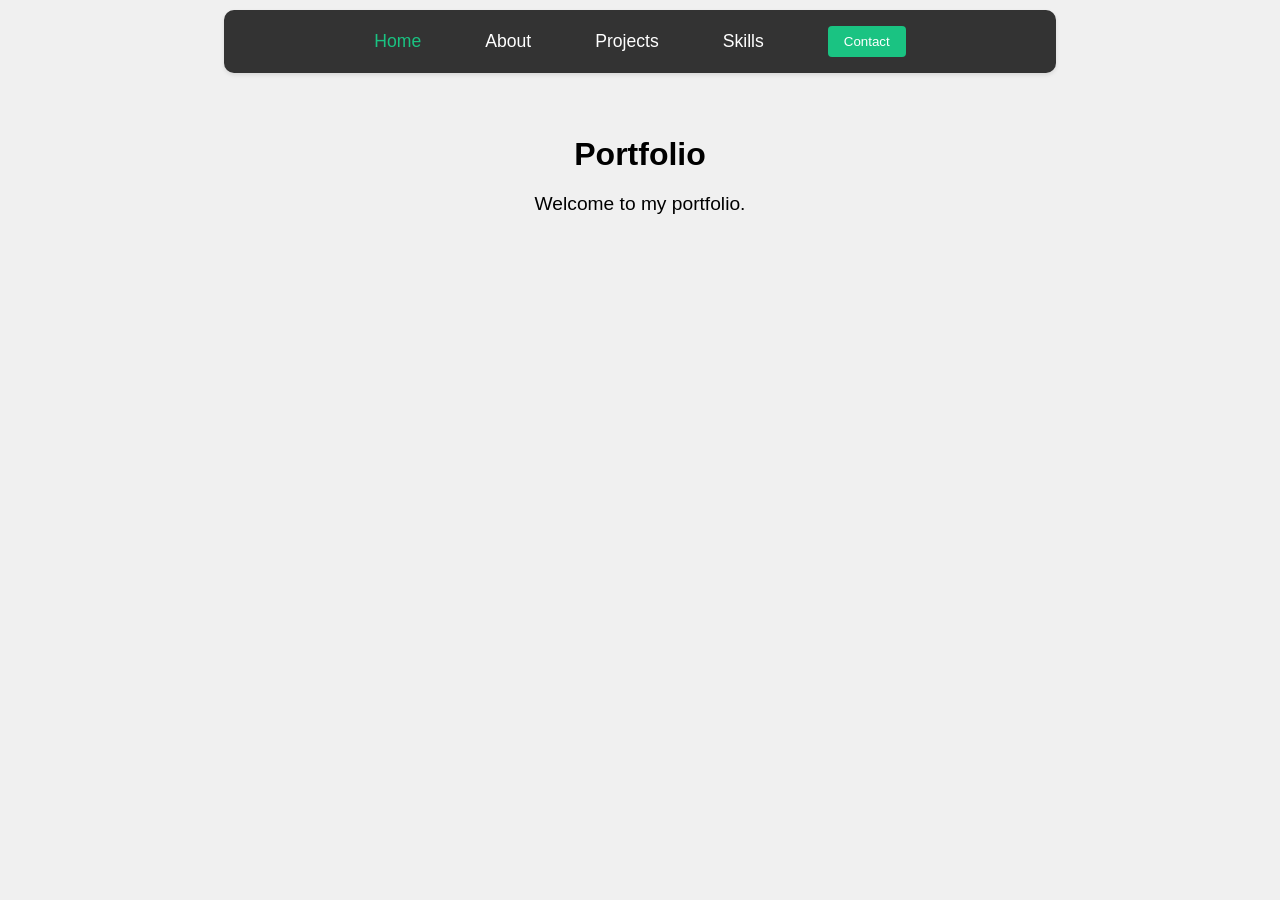
==== Web/Portfoilo/html/index.html @ a47c9828 "Portfolio init" ====
<!DOCTYPE html>
<html lang="en">
<head>
    <meta charset="UTF-8">
    <meta name="viewport" content="width=device-width, initial-scale=1.0">
    <title>Portfolio</title>
    <link rel="stylesheet" href="../styles/index.css">
    <script src="../script/navbar.js"></script>
</head>
<body>
    <div class="navbar">
        <div class="hamburger">
            <span></span>
            <span></span>
            <span></span>
        </div>
        <ul>
            <li><a href="index.html" style="color: #1ac382">Home</a></li>
            <li><a href="about.html">About</a></li>
            <li><a href="projects.html">Projects</a></li>
            <li><a href="skills.html">Skills</a></li>
            <li><a href="contact.html"><button>Contact</button></a></li>
        </ul>
    </div>
    <div class="home-container">
        <h1>Portfolio</h1>
        <p>Welcome to my portfolio.</p>
    </div>
    
</body>
</html>
---- Web/Portfoilo/styles/index.css ----
body {
    font-family: 'Arial', sans-serif;
    margin: 0;
    padding: 0;
    background-color: #f0f0f0;
}

/* MARK: Navbar */
.navbar {
    background-color: #333;
    padding: 1rem;
    box-shadow: 0 2px 4px rgba(0,0,0,0.1);
    position: sticky;
    top: 0;
    max-width: 800px;
    margin: 10px auto;
    border-radius: 10px;
    width: 100%;
    z-index: 1000;

}

.navbar ul {
    list-style-type: none;
    margin: 0;
    padding: 0;
    display: flex;
    justify-content: center;
    align-items: center;
    gap: 2rem;
}

.navbar li {
    display: inline-block;
}

.navbar a {
    color: white;
    text-decoration: none;
    font-size: 1.1rem;
    padding: 0.5rem 1rem;
    transition: color 0.3s ease;
}

.navbar button {
    background-color: #1ac382;
    color: white;
    border: none;
    padding: 0.5rem 1rem;
    border-radius: 4px;
    cursor: pointer;
}

.navbar button:hover {
    background-color: #188259;
}

.navbar a:hover {
    color: #00ff9d;
}

.hamburger {
    display: none;
    cursor: pointer;
}

.hamburger span {
    display: block;
    width: 25px;
    height: 3px;
    margin: 5px;
    background-color: white;
    transition: all 0.3s ease;
}

@media screen and (max-width: 768px) {
    .hamburger {
        display: block;
    }

    .navbar {
        max-width: 450px;
    }

    .navbar ul {
        position: absolute;
        left: -150%;
        top: 100%;
        flex-direction: column;
        background-color: #333;
        width: 100%;
        border-radius: 10px;
        text-align: center;
        transition: 0.3s;
        padding: 20px 0;
        margin-top: 10px;
        box-shadow: 0 2px 4px rgba(0,0,0,0.1);
    }

    .navbar {
        position: relative;
        z-index: 1000;
    }

    .navbar ul.active {
        left: 0;
    }

    .hamburger.active span:nth-child(2) {
        opacity: 0;
    }

    .hamburger.active span:nth-child(1) {
        transform: translateY(8px) rotate(45deg);
    }

    .hamburger.active span:nth-child(3) {
        transform: translateY(-8px) rotate(-45deg);
    }
}

/* MARK: Home */
.home-container {
    max-width: 1200px;
    width: 100%;
    margin: 0 auto;
    padding: 2rem;
    text-align: center;
}

.home-container h1 {
    font-size: 2rem;
    margin-bottom: 1rem;
}

.home-container p {
    font-size: 1.2rem;
}
/* MARK: Projects */
.project-grid {
    display: grid;
    grid-template-columns: repeat(auto-fit, minmax(300px, 1fr));
    gap: 2rem;
    padding: 2rem;
}

.project-card {
    background: #ffffff;
    border-radius: 8px;
    box-shadow: 0 2px 5px rgba(0,0,0,0.1);
    padding: 1rem;
    transition: transform 0.3s ease;
}


.project-card img {
    width: 100%;
    height: 200px;
    object-fit: cover;
    border-radius: 4px;
}

.project-card h3 {
    margin: 1rem 0;
    color: #333;
}

.project-card p {
    color: #666;
    margin-bottom: 1rem;
}

.project-link {
    display: inline-block;
    padding: 0.5rem 1rem;
    background: #007bff;
    color: white;
    text-decoration: none;
    border-radius: 4px;
    transition: background 0.3s ease;
}

.project-link:hover {
    background: #0056b3;
}


/* MARK: About */
.about-container {
    max-width: 1200px;
    width: 100%;
    margin: 0 auto;
    padding: 2rem;
}

.about-interests {
    margin-top: 2rem;
}

.about-interests h2 {
    margin-bottom: 1rem;
}

.about-interests ul {
    list-style-type: none;
    padding: 0;
    display: flex;
    flex-wrap: wrap;
    width: 100%;
    gap: 1rem;
}

.about-interests li {
    margin-bottom: 0.5rem;
    background-color: #fff;
    padding: 0.5rem 1rem;
    border-radius: 4px;
    flex: 1 1 300px;
    max-width: 100%;
    box-sizing: border-box;
}

.about-interests li span {
    display: block;
    margin-top: 10px;
    font-size: 0.8rem;
    color: #666;
}

@media (max-width: 768px) {
    .about-container {
        padding: 1rem;
    }
    
    .about-interests ul {
        flex-direction: column;
    }
    
    .about-interests li {
        width: 100%;
        margin-bottom: 1rem;
    }
}


/* MARK: Contact Form */
.contact-container {
    max-width: 600px;
    margin: 0 auto;
    padding: 2rem;
}

.contact-container h1 {
    text-align: center;
    margin-bottom: 2rem;
    color: #333;
}

.contact-form {
    padding: 2rem;
    border-radius: 8px;
}

.form-group {
    margin-bottom: 1.5rem;
}

.form-group label {
    display: block;
    margin-bottom: 0.5rem;
    color: #555;
}

.form-group input {
    width: 100%;
    padding: 0.8rem;
    border: 1px solid #ddd;
    border-radius: 4px;
    font-size: 1rem;
} 

.submit-btn {
    width: 105%;
    padding: 1rem;
    background: #1ac382;
    color: white;
    border: none;
    border-radius: 4px;
    font-size: 1rem;
    cursor: pointer;
    transition: background 0.3s ease;
}

.submit-btn:hover {
    background: #188259;
}

/* MARK: Skills */
.skills-container {
    max-width: 1200px;
    margin: 0 auto;
    padding: 20px;
}

.skill {
    margin-bottom: 20px;
}

.skill-name {
    display: inline-block;
    width: 100px;
    margin-right: 15px;
    font-weight: bold;
}

.skill-progress-bar {
    display: inline-block;
    width: 70%;
    height: 20px;
    background-color: #ddd;
    border-radius: 10px;
    overflow: hidden;
}

.skill-progress-bar-fill {
    height: 100%;
    background-color: #4CAF50;
}

.skill-percentage {
    display: inline-block;
    margin-left: 15px;
    width: 50px;
}
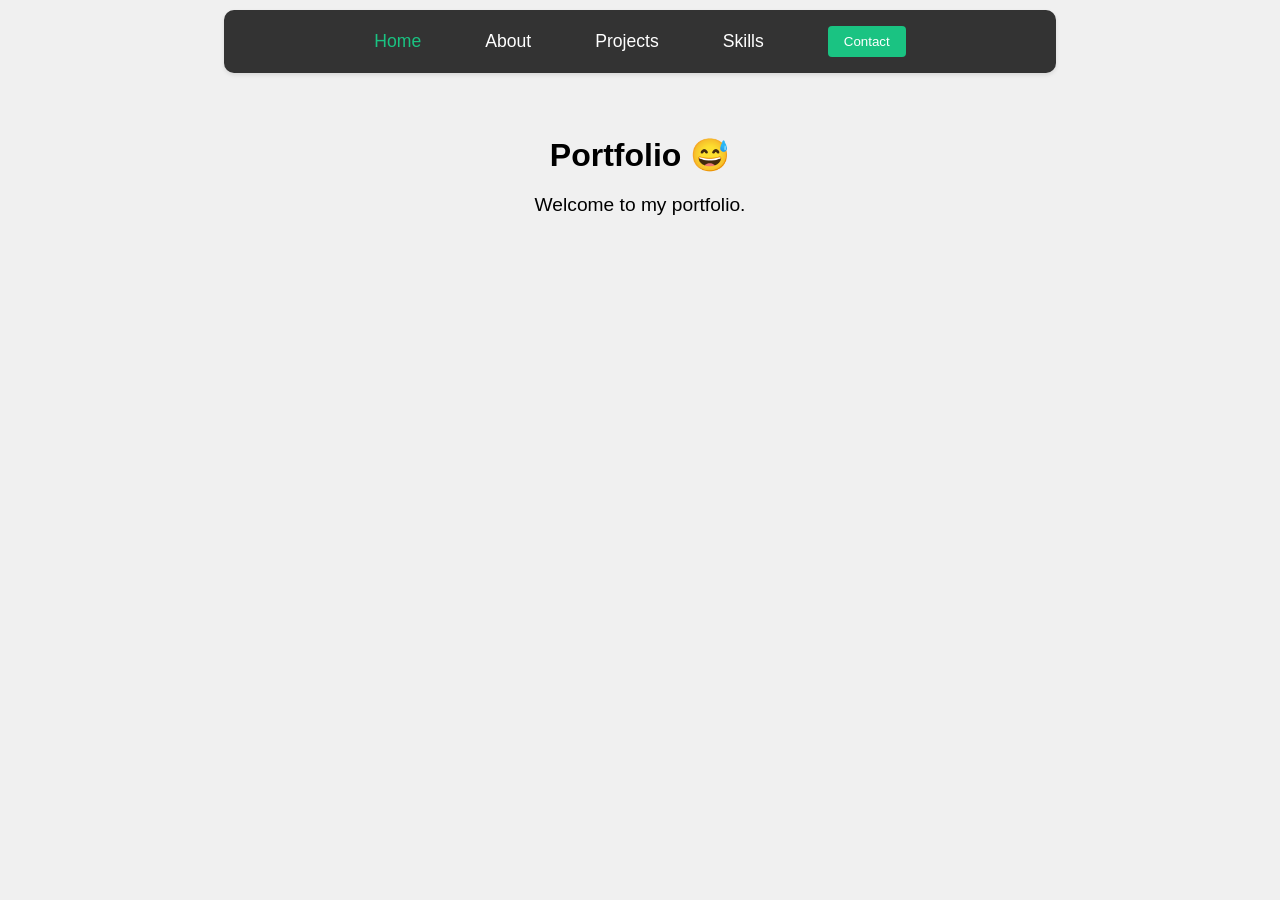
==== commit 2eb5d65d: "Free API" ====
--- a/Web/Portfoilo/html/index.html
+++ b/Web/Portfoilo/html/index.html
@@ -23,7 +23,7 @@
         </ul>
     </div>
     <div class="home-container">
-        <h1>Portfolio</h1>
+        <h1>Portfolio &#128517;</h1>
         <p>Welcome to my portfolio.</p>
     </div>
     
